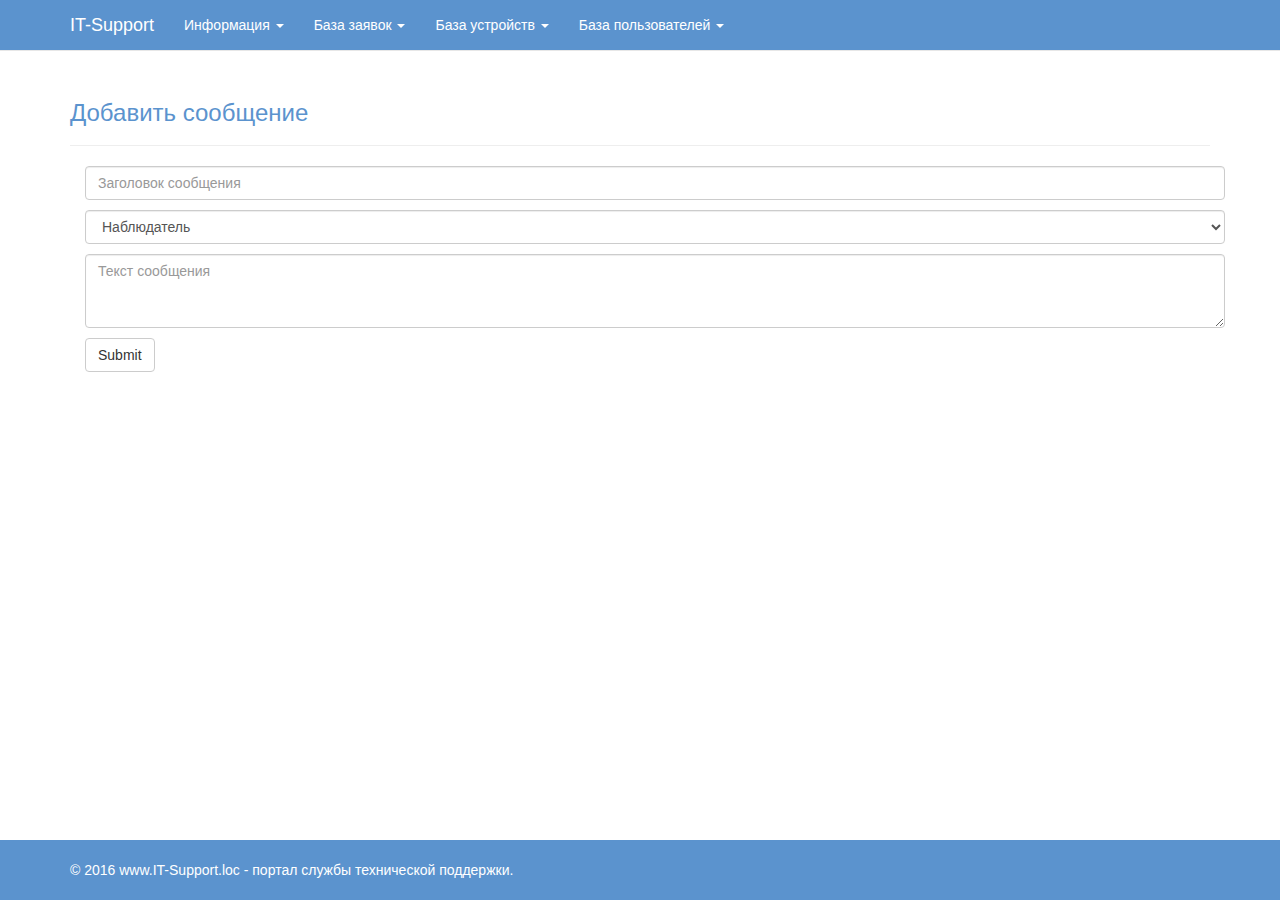
==== web/add.html @ 71387f9a "Added AddInfoForm" ====
<!DOCTYPE html>
<html lang="ru">
  <head>
    <meta charset="utf-8">
    <meta http-equiv="X-UA-Compatible" content="IE=edge">
    <meta name="viewport" content="width=device-width, initial-scale=1">
    <meta name="description" content="IT-Support - портал технической поддержки" />
    <meta name="keywords" content="IT-Support, техническая, поддержка" />
    <meta name="author" content="Makarin Nikolay">
    <!-- <link rel="icon" href="../../favicon.ico"> -->
    <title>IT-Support - портал технической поддержки</title>
    <!-- Bootstrap core CSS -->
    <link href="static/css/bootstrap.css" rel="stylesheet">
    <!-- IE10 viewport hack for Surface/desktop Windows 8 bug -->
    <link href="static/css/ie10-viewport-bug-workaround.css" rel="stylesheet">
    <!-- Custom styles for this template -->
    <link href="static/css/sticky-footer-navbar.css" rel="stylesheet">
    <!-- Just for debugging purposes. Don't actually copy these 2 lines! -->
    <!--[if lt IE 9]><script src="../../assets/js/ie8-responsive-file-warning.js"></script><![endif]-->
    <script src="static/js/ie-emulation-modes-warning.js"></script>
    <!-- HTML5 shim and Respond.js for IE8 support of HTML5 elements and media queries -->
    <!--[if lt IE 9]>
      <script src="https://oss.maxcdn.com/html5shiv/3.7.2/html5shiv.min.js"></script>
      <script src="https://oss.maxcdn.com/respond/1.4.2/respond.min.js"></script>
    <![endif]-->
    <link rel="stylesheet" href="static/styles.css" />
  </head>

  <body>
    <!-- Fixed navbar -->
    <nav class="navbar navbar-default navbar-fixed-top">
      <div class="container">
        <div class="navbar-header">
          <button type="button" class="navbar-toggle collapsed" data-toggle="collapse" data-target="#navbar" aria-expanded="false" aria-controls="navbar">
            <span class="sr-only">Toggle navigation</span>
            <span class="icon-bar"></span>
            <span class="icon-bar"></span>
            <span class="icon-bar"></span>
          </button>
          <a class="navbar-brand" href="/">IT-Support</a>
        </div>
        <div id="navbar" class="collapse navbar-collapse">
          <ul class="nav navbar-nav">
            <li class="dropdown">
              <a href="#" class="dropdown-toggle" data-toggle="dropdown" role="button" aria-haspopup="true" aria-expanded="false">Информация <span class="caret"></span></a>
              <ul class="dropdown-menu">
                <li><a href="/">Просмотр</a></li>
                <li><a href="add.html">Добавить</a></li>
              </ul>
            </li>
            <li class="dropdown">
              <a href="#" class="dropdown-toggle" data-toggle="dropdown" role="button" aria-haspopup="true" aria-expanded="false">База заявок <span class="caret"></span></a>
              <ul class="dropdown-menu">
                <li><a href="/index_contacting.html">Просмотр</a></li>
                <li><a href="#">Добавить</a></li>
              </ul>
            </li>
            <li class="dropdown">
              <a href="#" class="dropdown-toggle" data-toggle="dropdown" role="button" aria-haspopup="true" aria-expanded="false">База устройств <span class="caret"></span></a>
              <ul class="dropdown-menu">
                <li><a href="#">Просмотр</a></li>
                <li><a href="#">Добавить</a></li>
              </ul>
            </li>
            <li class="dropdown">
              <a href="#" class="dropdown-toggle" data-toggle="dropdown" role="button" aria-haspopup="true" aria-expanded="false">База пользователей <span class="caret"></span></a>
              <ul class="dropdown-menu">
                <li><a href="#">Просмотр</a></li>
                <li><a href="#">Добавить</a></li>
              </ul>
            </li>
          </ul>
        </div><!--/.nav-collapse -->
      </div>
    </nav>
    
    <!-- Begin page content -->
    <div class="container">
            <section id="main_section">
				<div class="page-header">
                <h3>Добавить сообщение</h3>
                </div>
                <div class="container">
                <form>
					<p><input type="text" name="title" class="form-control" placeholder="Заголовок сообщения"></p>
					<p><select class="form-control" name="permission">
						<option>Наблюдатель</option>
						<option>Пользователь</option>
						<option>Руководитель</option>
						<option>Администратор</option>
					</select></p>
                    <p><textarea name="text" class="form-control" rows="3" placeholder="Текст сообщения"></textarea></p>
                    <p><button type="submit" class="btn btn-default">Submit</button></p>
               </form>
               </div>
            </section>
    </div>

    <footer class="footer">
      <div class="container">
        <p class="text-muted">&copy; 2016 www.IT-Support.loc - портал службы технической поддержки.</p>
      </div>
    </footer>


    <!-- Bootstrap core JavaScript
    ================================================== -->
    <!-- Placed at the end of the document so the pages load faster -->
    <script src="https://ajax.googleapis.com/ajax/libs/jquery/1.11.3/jquery.min.js"></script>
    <script>window.jQuery || document.write('<script src="static/js/vendor/jquery.min.js"><\/script>')</script>
    <script src="static/js/bootstrap.js"></script>
    <!-- IE10 viewport hack for Surface/desktop Windows 8 bug -->
    <script src="static/js/ie10-viewport-bug-workaround.js"></script>
  </body>
</html>
---- web/static/css/ie10-viewport-bug-workaround.css ----
/*!
 * IE10 viewport hack for Surface/desktop Windows 8 bug
 * Copyright 2014-2015 Twitter, Inc.
 * Licensed under MIT (https://github.com/twbs/bootstrap/blob/master/LICENSE)
 */

/*
 * See the Getting Started docs for more information:
 * http://getbootstrap.com/getting-started/#support-ie10-width
 */
@-webkit-viewport { width: device-width; }
@-moz-viewport    { width: device-width; }
@-ms-viewport     { width: device-width; }
@-o-viewport      { width: device-width; }
@viewport         { width: device-width; }
---- web/static/css/sticky-footer-navbar.css ----
/* Sticky footer styles
-------------------------------------------------- */
html {
  position: relative;
  min-height: 100%;
}
body {
  /* Margin bottom by footer height */
  margin-bottom: 60px;
}
.footer {
  position: absolute;
  bottom: 0;
  width: 100%;
  /* Set the fixed height of the footer here */
  height: 60px;
  background-color: #5b93ce;
}


/* Custom page CSS
-------------------------------------------------- */
/* Not required for template or sticky footer method. */

body > .container {
  padding: 60px 15px 0;
}
.container .text-muted {
  margin: 20px 0;
}

.footer > .container {
  padding-right: 15px;
  padding-left: 15px;
}

code {
  font-size: 80%;
}
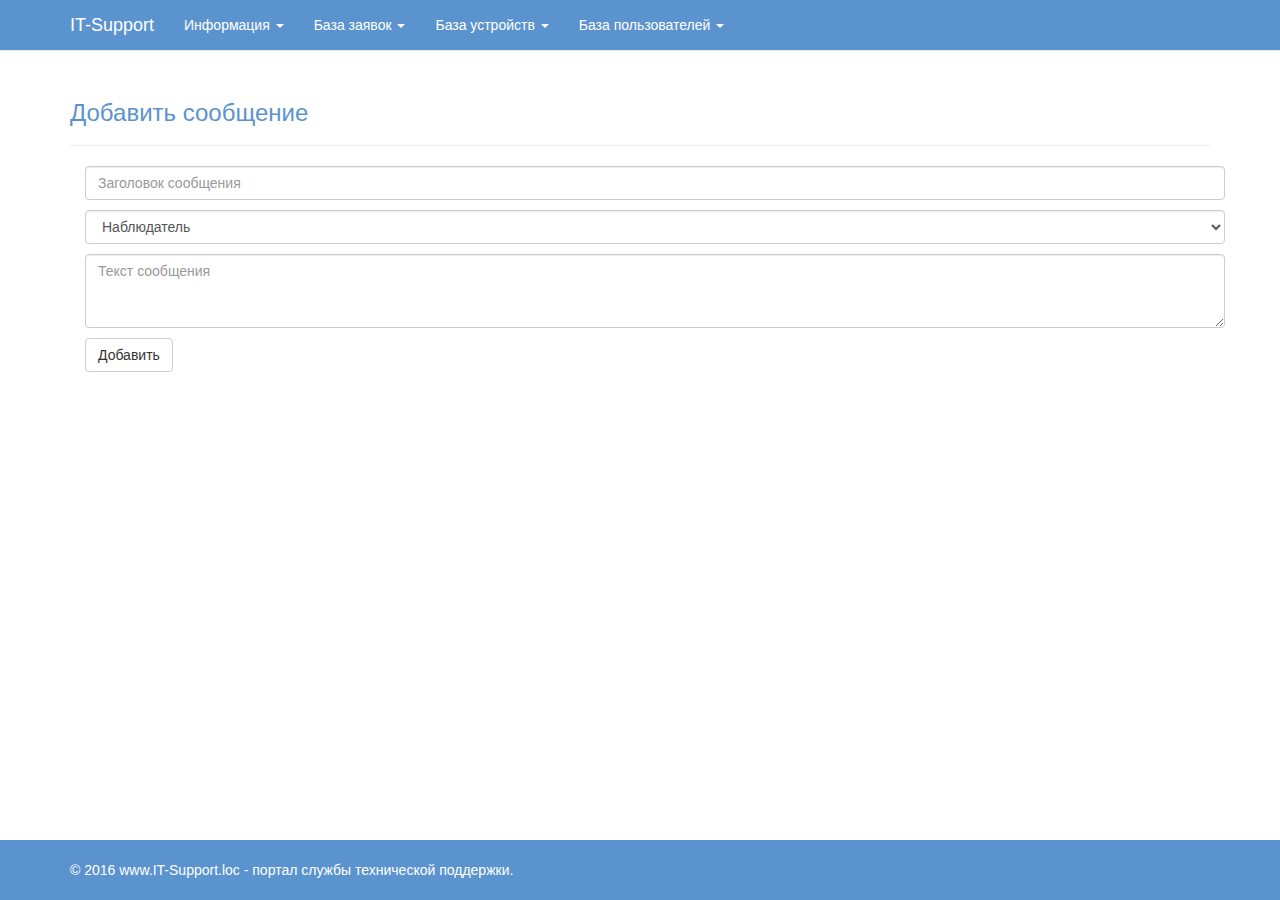
==== commit 6dd499fe: "Fixed submit-button" ====
--- a/web/add.html
+++ b/web/add.html
@@ -52,7 +52,7 @@
               <a href="#" class="dropdown-toggle" data-toggle="dropdown" role="button" aria-haspopup="true" aria-expanded="false">База заявок <span class="caret"></span></a>
               <ul class="dropdown-menu">
                 <li><a href="/index_contacting.html">Просмотр</a></li>
-                <li><a href="#">Добавить</a></li>
+                <li><a href="/add_contacting.html">Добавить</a></li>
               </ul>
             </li>
             <li class="dropdown">
@@ -90,7 +90,7 @@
 						<option>Администратор</option>
 					</select></p>
                     <p><textarea name="text" class="form-control" rows="3" placeholder="Текст сообщения"></textarea></p>
-                    <p><button type="submit" class="btn btn-default">Submit</button></p>
+                    <p><button type="submit" class="btn btn-default">Добавить</button></p>
                </form>
                </div>
             </section>
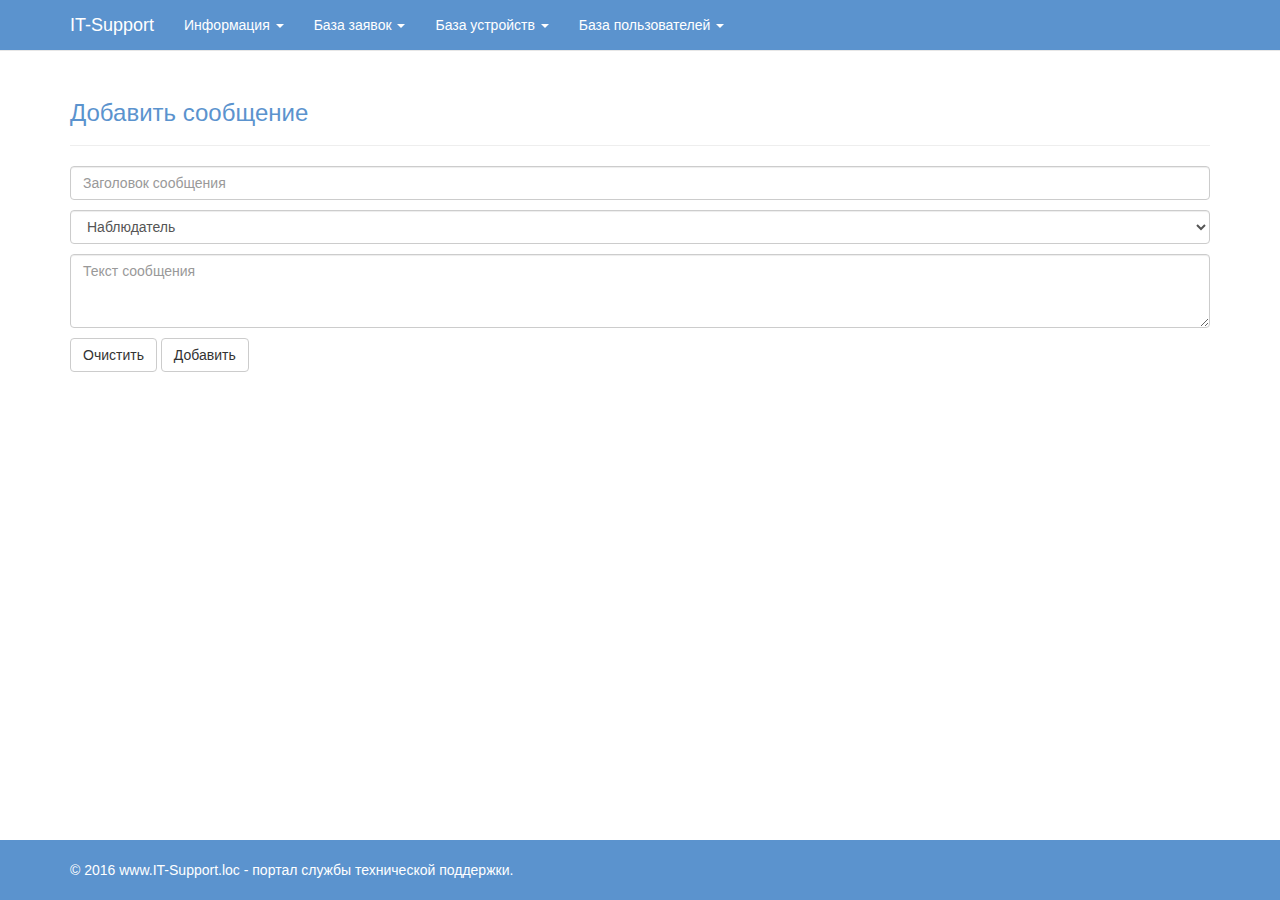
==== commit 1e92e7e9: "Added Reset-button" ====
--- a/web/add.html
+++ b/web/add.html
@@ -80,7 +80,6 @@
 				<div class="page-header">
                 <h3>Добавить сообщение</h3>
                 </div>
-                <div class="container">
                 <form>
 					<p><input type="text" name="title" class="form-control" placeholder="Заголовок сообщения"></p>
 					<p><select class="form-control" name="permission">
@@ -90,9 +89,9 @@
 						<option>Администратор</option>
 					</select></p>
                     <p><textarea name="text" class="form-control" rows="3" placeholder="Текст сообщения"></textarea></p>
-                    <p><button type="submit" class="btn btn-default">Добавить</button></p>
+                    <p><button type="reset" class="btn btn-default">Очистить</button>
+                    <button type="submit" class="btn btn-default">Добавить</button></p>
                </form>
-               </div>
             </section>
     </div>
 
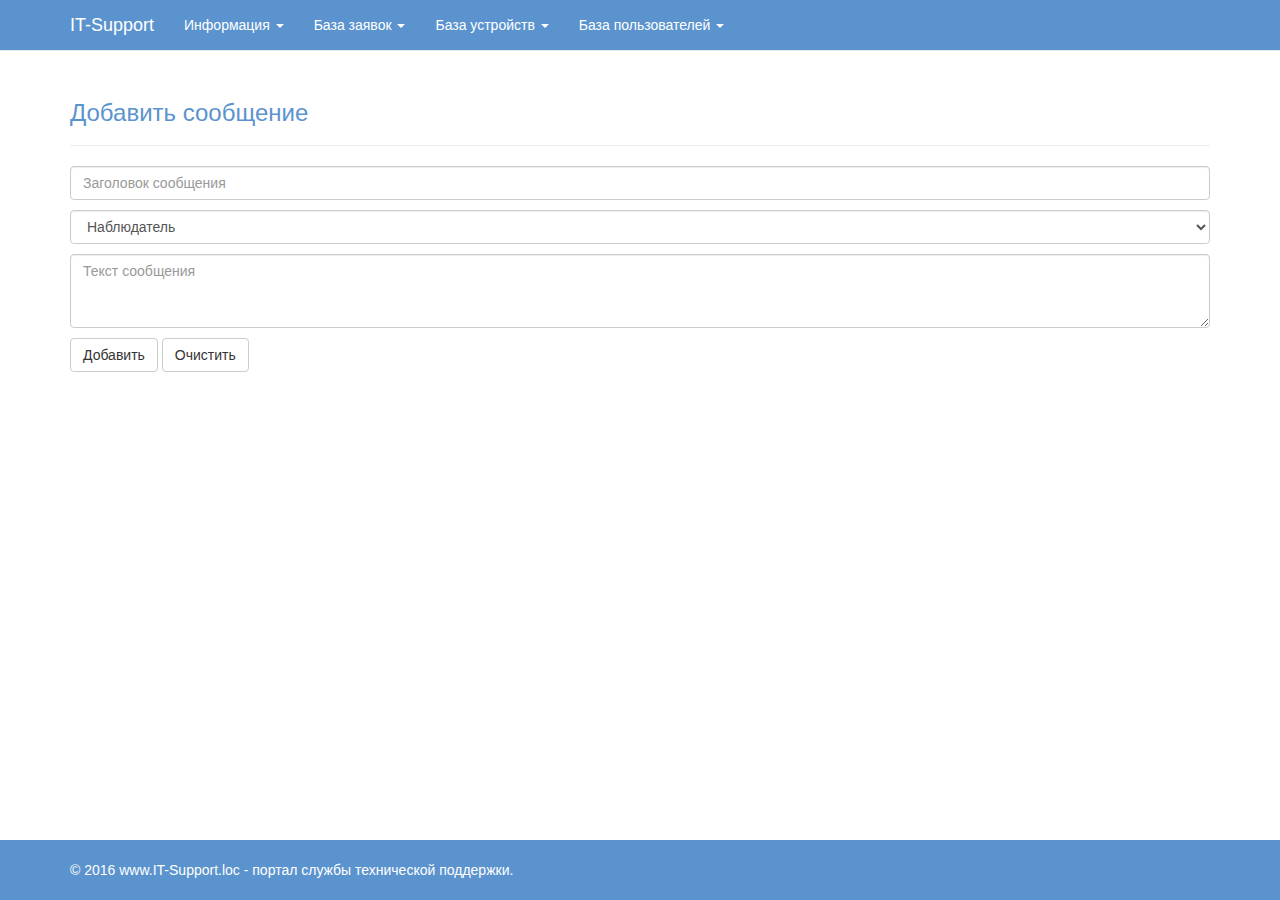
==== commit aba5dfbe: "Fixed main-menu" ====
--- a/web/add.html
+++ b/web/add.html
@@ -23,7 +23,6 @@
       <script src="https://oss.maxcdn.com/html5shiv/3.7.2/html5shiv.min.js"></script>
       <script src="https://oss.maxcdn.com/respond/1.4.2/respond.min.js"></script>
     <![endif]-->
-    <link rel="stylesheet" href="static/styles.css" />
   </head>
 
   <body>
@@ -89,8 +88,10 @@
 						<option>Администратор</option>
 					</select></p>
                     <p><textarea name="text" class="form-control" rows="3" placeholder="Текст сообщения"></textarea></p>
-                    <p><button type="reset" class="btn btn-default">Очистить</button>
-                    <button type="submit" class="btn btn-default">Добавить</button></p>
+                    <p>
+						<button type="submit" class="btn btn-default">Добавить</button>
+						<button type="reset" class="btn btn-default">Очистить</button>
+					</p>
                </form>
             </section>
     </div>
